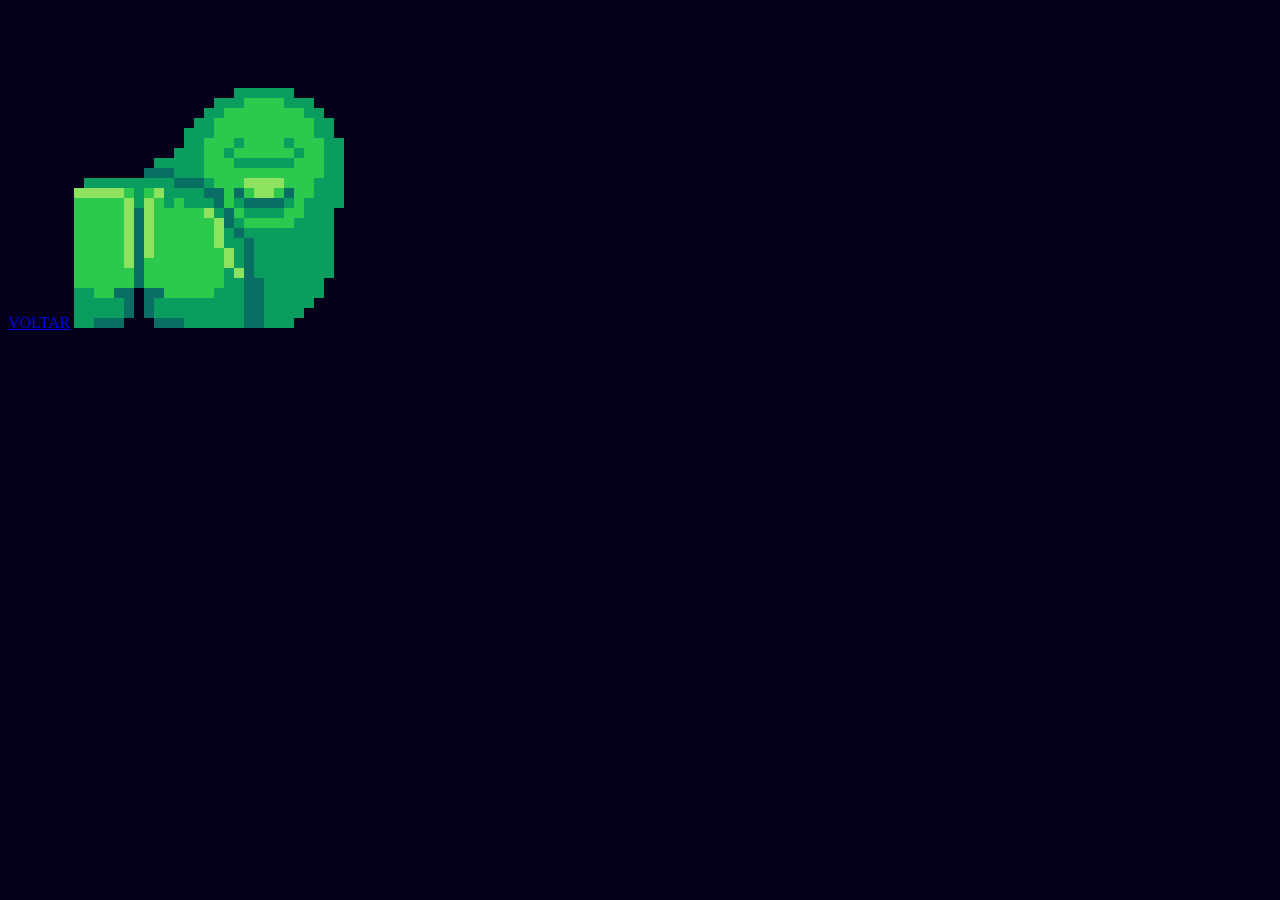
==== paginas/pagina2.html @ 7fa59188 "a a" ====
<!DOCTYPE html>
<html lang="en">
<head>
    <meta charset="UTF-8">
    <meta name="viewport" content="width=device-width, initial-scale=1.0">
    <link rel="stylesheet" href="pagina2.css">
    <title>Document</title>
</head>
<body>
    <a href="../jojo.html">VOLTAR</a>
    <img class="trollei" src="../gif/FATGLUTEOS.gif" alt="Bunda grande">
</body>
</html>
---- paginas/pagina2.css ----
.trollei{
    height: auto;
    width: auto;
}
body{
    background-color: rgb(7, 0, 27);
}
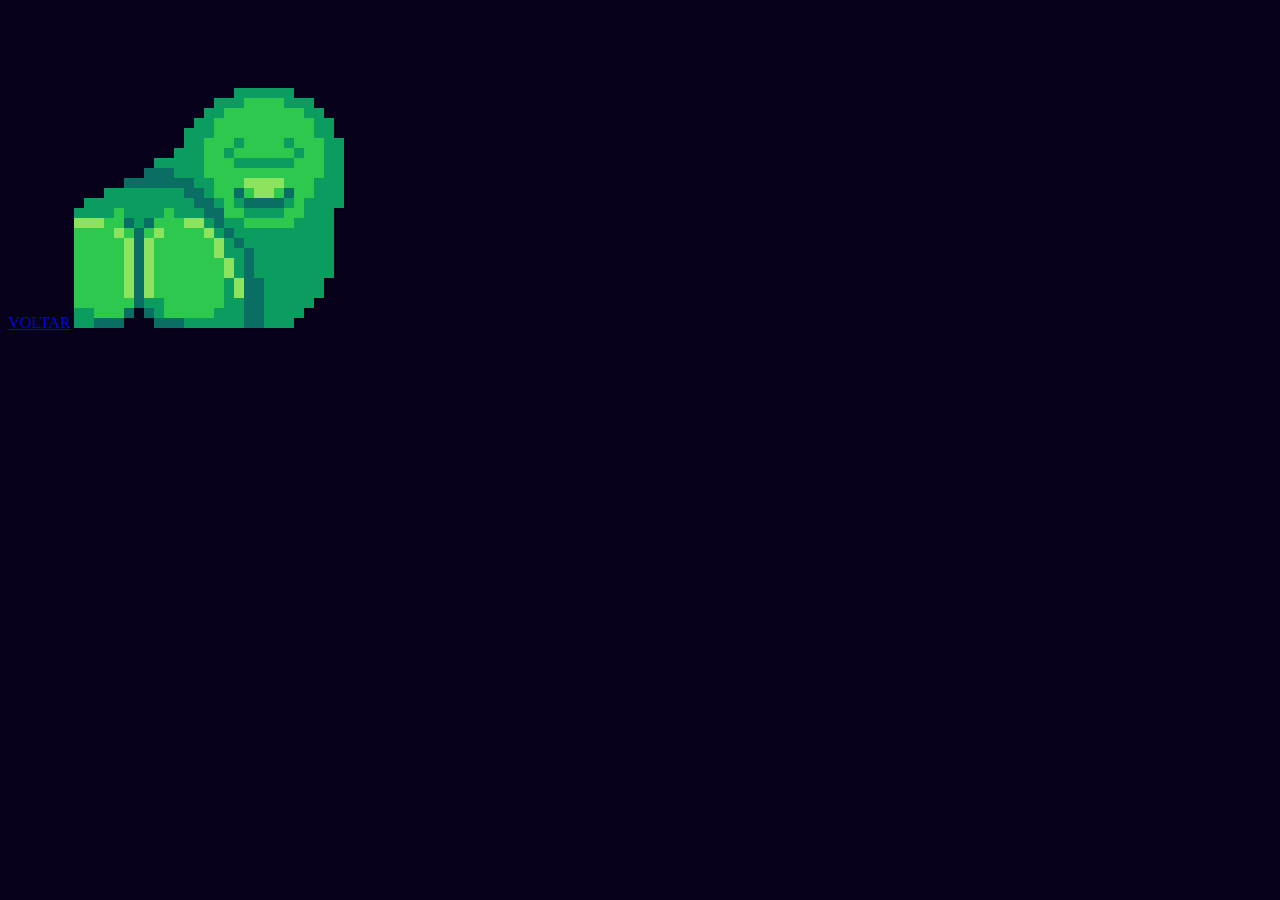
==== commit 0b86e191: "a a" ====
--- a/paginas/pagina2.html
+++ b/paginas/pagina2.html
@@ -7,7 +7,7 @@
     <title>Document</title>
 </head>
 <body>
-    <a href="../jojo.html">VOLTAR</a>
+    <a href="../index.html">VOLTAR</a>
     <img class="trollei" src="../gif/FATGLUTEOS.gif" alt="Bunda grande">
 </body>
 </html>
